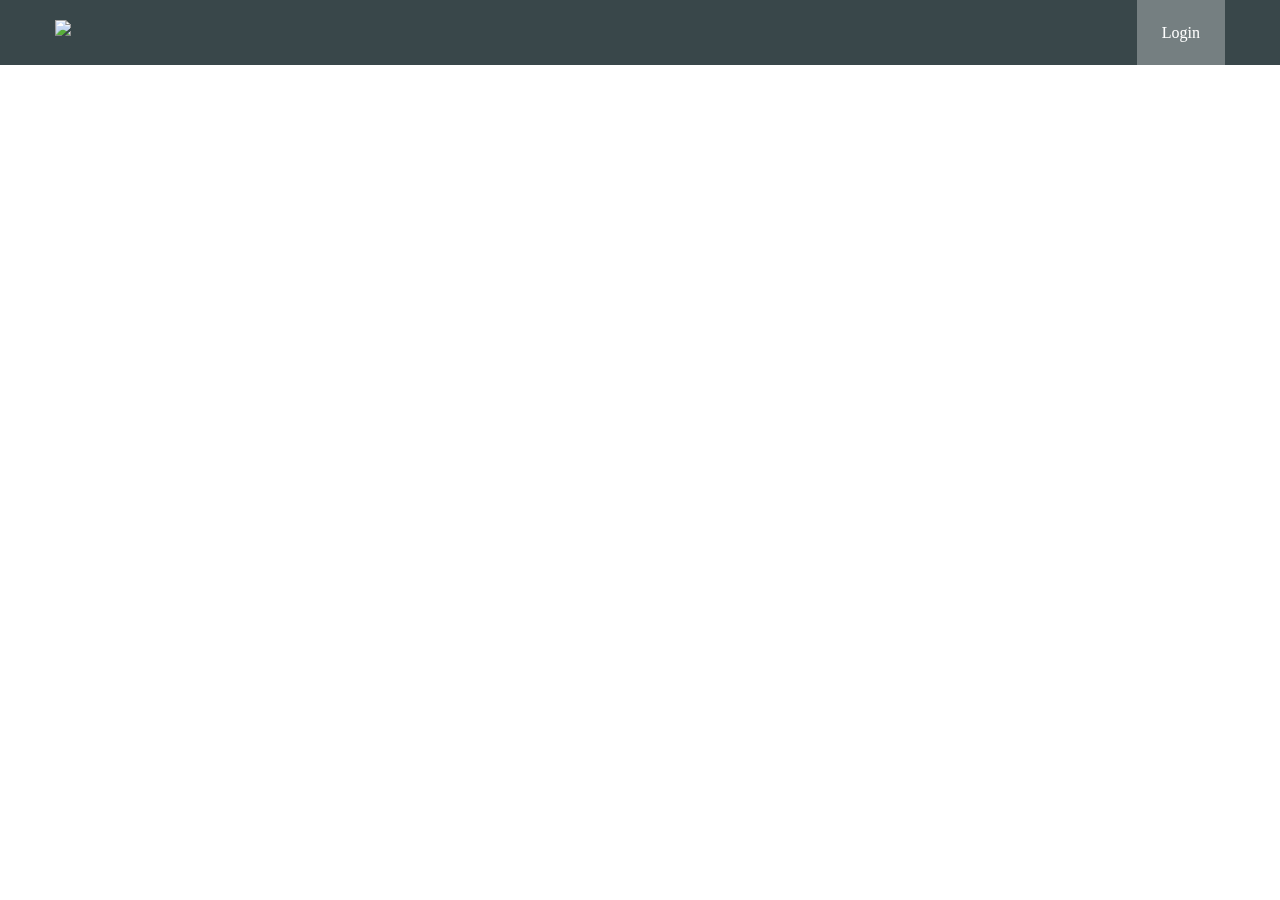
==== websaya/index.html @ 0e630333 "BelajarWEb" ====
<!DOCTYPE html>
<html lang="en">
<head>
    <meta charset="UTF-8">
    <meta http-equiv="X-UA-Compatible" content="IE=edge">
    <meta name="viewport" content="width=device-width, initial-scale=1.0">
    <title>Layout</title>
    <link rel="stylesheet" href="style.css">
    <link rel="stylesheet" href="https://cdn.jsdelivr.net/npm/@fortawesome/fontawesome-free@5.15.3/css/fontawesome.min.css">
</head>
<body>
    <header>
        <div class="container">
            <div class="header-left">
                <img src="https://prog-8.com/images/html/advanced/main_logo.png" class="logo">
            </div>
            <div class="header-right">
                <a href="#" class="login">Login</a>
            </div>
        </div>
    </header>
    <div class="top-wrapper">
        <div class="container">
            <h1>Belajar Coding</h1>
            <h1>Belajar Menjadi Kreatif</h1>
            <p>Platform Belajar Online</p>
            <p>Jadilah tuan rumah di negeri sendiri</p>
            <div class="btn-wrapper">
                <a href="#" class="btn signup">Daftar </a>
                <p>atau</p>
                <a href="" class="btn facebook">Daftar dengan FB</a>
                <a href="" class="btn gmail">Daftar dengan gmail</a>
                <a href="" class="btn Tweeter">Daftar dengan Tweeter</a>

            </div>
        </div>
    </div>
    <footer>

    </footer>
</body>
</html>
---- websaya/style.css ----
body{
    font-family:"Lucida Grande";
    margin:0;
}

header{
    background-color:rgba(35, 51, 54, 0.9);
    height:65px; 
    width: 100%;
    position: fixed;
    top: 0;
    z-index: 10;
}

.logo{
    margin-top: 20px;
    width:124px;
}

.container{
    width:1170px;
    margin: 0 auto;
    padding: 0 15px;
}

.header-left{
    float: left;
}

.header-right{
    float: right;
    background-color: rgba(255,255,255, 0.3);
    
}

.header-right:hover{
    background-color: rgba(255,255,255,0.5);
}

.header-right  a{
    color: #fff;
    display: block;
    line-height: 65px;
    padding: 0 25px;
}
a{
    text-decoration: none;
}

/* class baru  */
.top-wrapper{
    padding: 180px 0 100px 0;
    background-image: url("https://prog-8.com/images/html/advanced/top_en.png");
    background-size: cover;
    color: #fff;
    text-align: center;
}

.top-wrapper h1{
    opacity: 0.7;
    font-size: 45px;
    letter-spacing: 5px;
    margin-bottom: 10px;
}

.top-wrapper p{
    opacity:0.7;
    margin-bottom: 3px;
}

.btn{
    padding: 12px 24px ; 
    color: #fff;
    display: inline-block;
    border-radius: 4px;
}
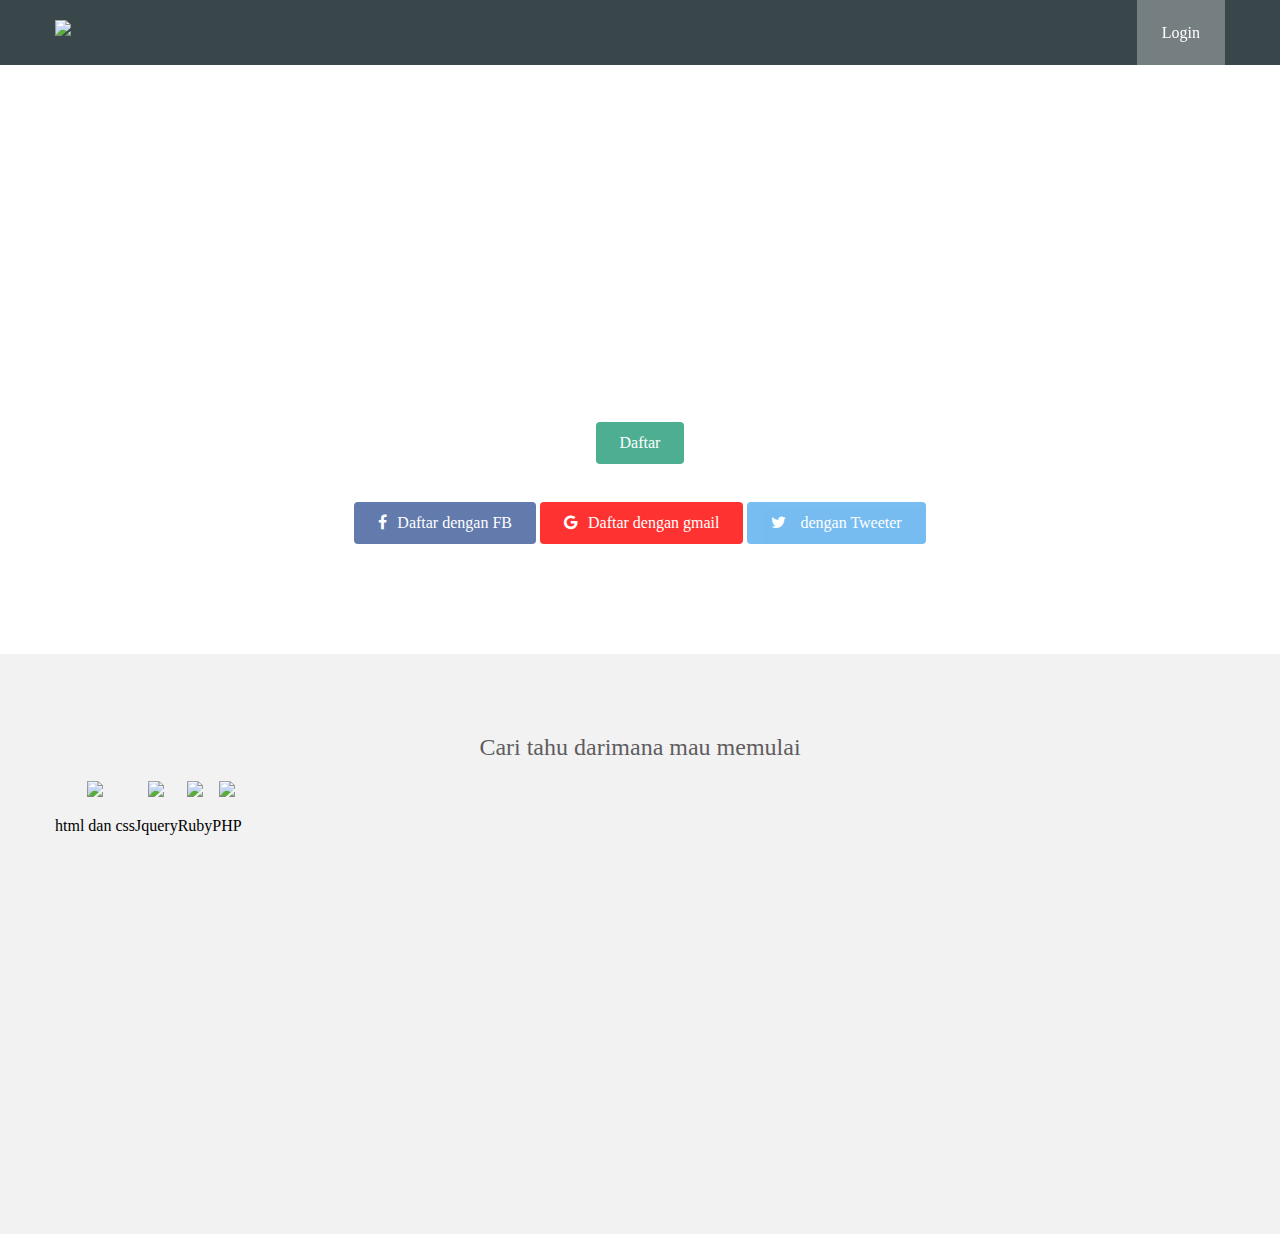
==== commit 6ed4810d: "addkessib" ====
--- a/websaya/index.html
+++ b/websaya/index.html
@@ -1,13 +1,15 @@
 <!DOCTYPE html>
 <html lang="en">
+
 <head>
     <meta charset="UTF-8">
     <meta http-equiv="X-UA-Compatible" content="IE=edge">
     <meta name="viewport" content="width=device-width, initial-scale=1.0">
     <title>Layout</title>
     <link rel="stylesheet" href="style.css">
-    <link rel="stylesheet" href="https://cdn.jsdelivr.net/npm/@fortawesome/fontawesome-free@5.15.3/css/fontawesome.min.css">
+    <link rel="stylesheet" href="https://maxcdn.bootstrapcdn.com/font-awesome/4.3.0/css/font-awesome.min.css">
 </head>
+
 <body>
     <header>
         <div class="container">
@@ -28,10 +30,42 @@
             <div class="btn-wrapper">
                 <a href="#" class="btn signup">Daftar </a>
                 <p>atau</p>
-                <a href="" class="btn facebook">Daftar dengan FB</a>
-                <a href="" class="btn gmail">Daftar dengan gmail</a>
-                <a href="" class="btn Tweeter">Daftar dengan Tweeter</a>
-
+                <a href="" class="btn facebook"><span class="fa fa-facebook"></span>Daftar dengan FB</a>
+                <a href="" class="btn gmail"><span class="fa fa-google"></span>Daftar dengan gmail</a>
+                <a href="" class="btn twitter"><span class="fa fa-twitter"></span> dengan Tweeter</a>
+            </div>
+        </div>
+    </div>
+    <div class="lesson-wrapper">
+        <div class="container">
+            <div class="heading">
+                <h2>Cari tahu darimana mau memulai</h2>
+            </div>
+            <div class="lessons">
+                <div class="lesson">
+                    <div class="lesson-icon">
+                        <img src="https://prog-8.com/images/html/advanced/html.png" >
+                        <p>html dan css</p>
+                    </div>
+                </div>
+                <div class="lesson">
+                    <div class="lesson-icon">
+                        <img src="https://prog-8.com/images/html/advanced/jQuery.png" >
+                        <p>Jquery</p>
+                    </div>
+                </div>
+                <div class="lesson">
+                    <div class="lesson-icon">
+                        <img src="https://prog-8.com/images/html/advanced/ruby.png" >
+                        <p>Ruby</p>
+                    </div>
+                </div>
+                <div class="lesson">
+                    <div class="lesson-icon">
+                        <img src="https://prog-8.com/images/html/advanced/php.png" >
+                        <p>PHP</p>
+                    </div>
+                </div>
             </div>
         </div>
     </div>
@@ -39,4 +73,5 @@
 
     </footer>
 </body>
+
 </html>--- a/websaya/style.css
+++ b/websaya/style.css
@@ -54,6 +54,7 @@
     background-size: cover;
     color: #fff;
     text-align: center;
+
 }
 
 .top-wrapper h1{
@@ -72,5 +73,63 @@
     padding: 12px 24px ; 
     color: #fff;
     display: inline-block;
+    opacity: 0.8;
     border-radius: 4px;
-}+}
+
+.signup{
+    background-color:#239b76;
+}
+
+.facebook{
+    background-color:#3b5998;
+    
+}
+
+.fa{
+    margin-right:10px;
+}
+
+.gmail{
+    background-color:red;
+}
+
+.twitter{
+    background-color:#55acee;
+}
+
+.btn-wrapper{
+    margin: 10px 0;
+
+}
+
+.btn-wrapper p{
+    margin: 10px 0;
+
+}
+
+.btn:hover{
+    opacity:1;
+}
+
+/* lessonwrapper */
+.lesson-wrapper{
+    text-align: center;
+    background-color: #f2f2f2;
+    height:500px;
+    padding-bottom: 80px;
+}
+
+.heading{
+    color:#5f5d60;
+    padding-top:60px;
+}
+
+.heading h2{
+    font-weight:normal;
+}
+
+.lesson{
+    float: left;
+}
+
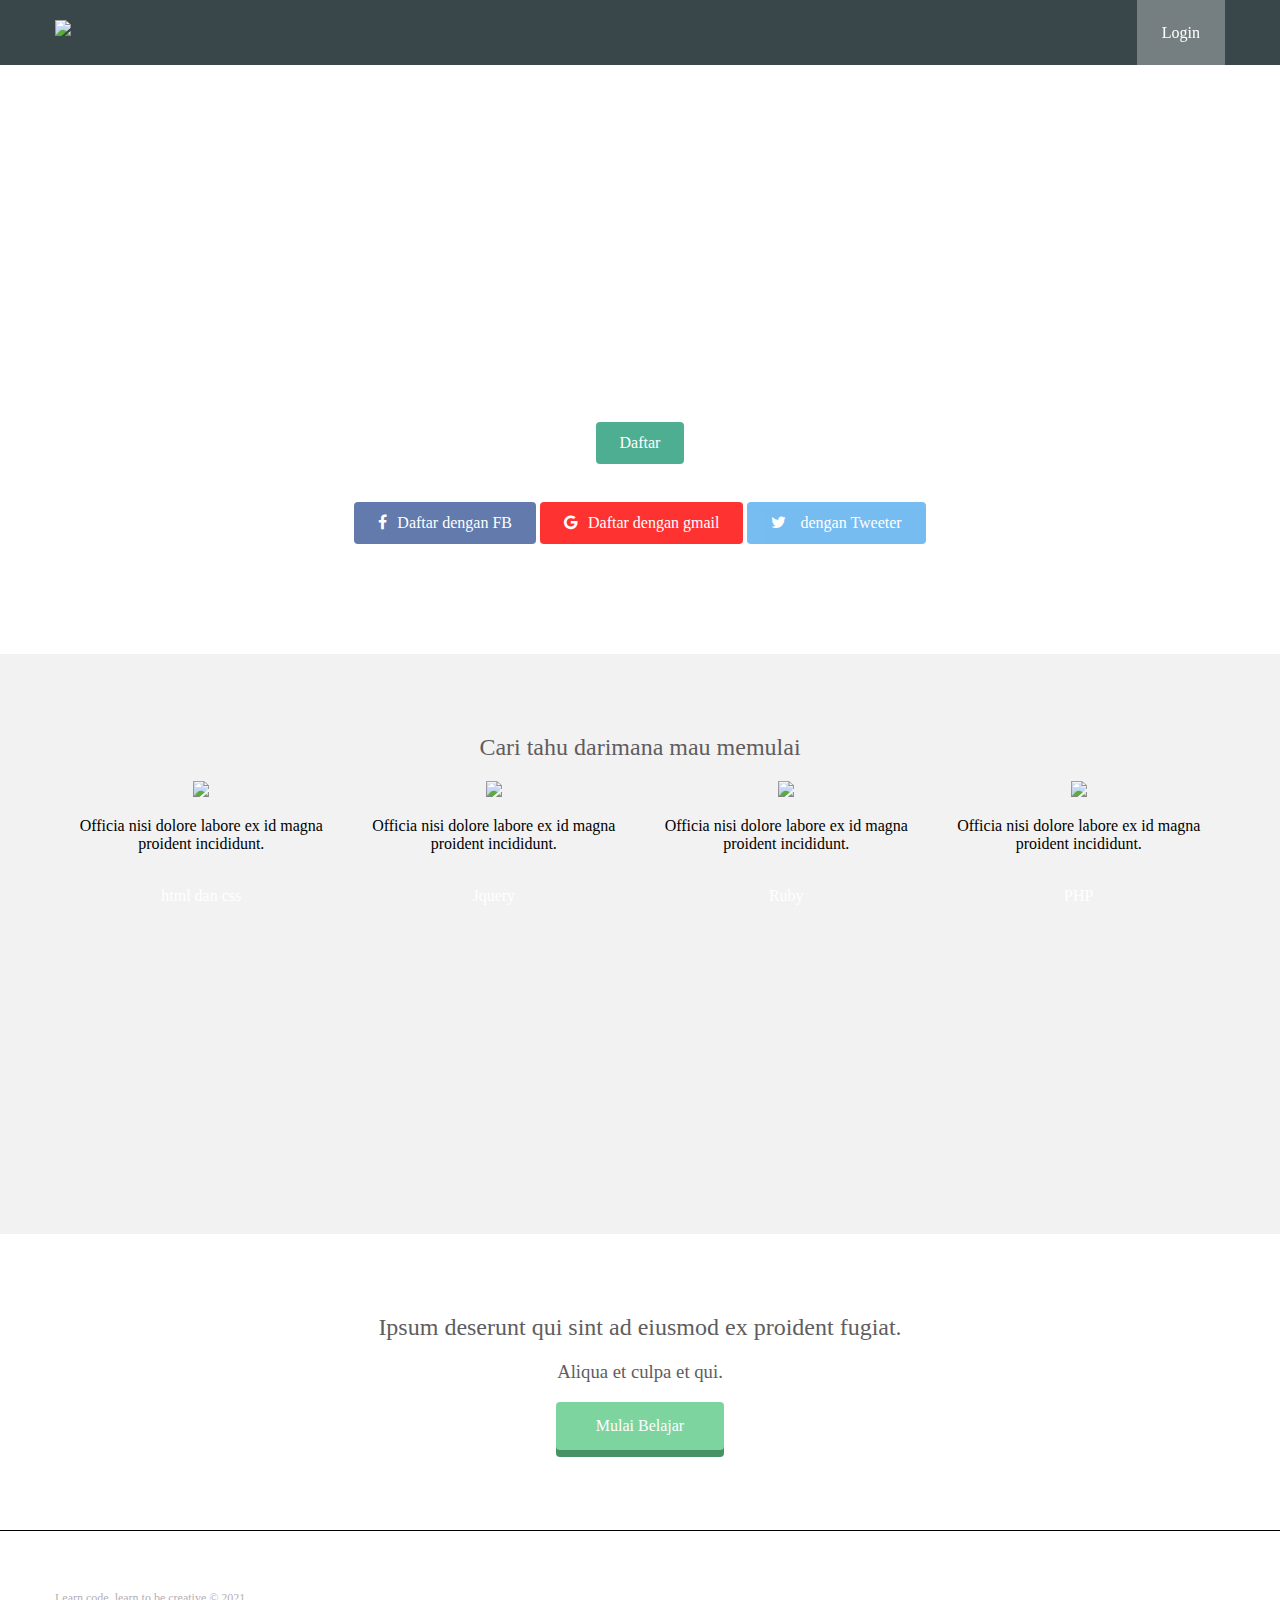
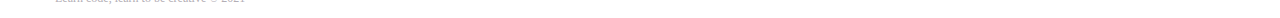
==== commit abfaa1cd: "projectdonee" ====
--- a/websaya/index.html
+++ b/websaya/index.html
@@ -47,30 +47,50 @@
                         <img src="https://prog-8.com/images/html/advanced/html.png" >
                         <p>html dan css</p>
                     </div>
+                    <p class="txt-content">Officia nisi dolore labore ex id magna proident incididunt.</p>
                 </div>
                 <div class="lesson">
                     <div class="lesson-icon">
                         <img src="https://prog-8.com/images/html/advanced/jQuery.png" >
                         <p>Jquery</p>
                     </div>
+                    <p class="txt-content">Officia nisi dolore labore ex id magna proident incididunt.</p>
+
                 </div>
                 <div class="lesson">
                     <div class="lesson-icon">
                         <img src="https://prog-8.com/images/html/advanced/ruby.png" >
                         <p>Ruby</p>
+
                     </div>
+                    <p class="txt-content">Officia nisi dolore labore ex id magna proident incididunt.</p>
+
                 </div>
                 <div class="lesson">
                     <div class="lesson-icon">
                         <img src="https://prog-8.com/images/html/advanced/php.png" >
                         <p>PHP</p>
                     </div>
+                    <p class="txt-content">Officia nisi dolore labore ex id magna proident incididunt.</p>
                 </div>
             </div>
+           
+        </div>
+    </div>
+    <div class="message-wrapper">
+        <div class="container">
+            <div class="heading">
+                <h2>Ipsum deserunt qui sint ad eiusmod ex proident fugiat.</h2>
+                <h3>Aliqua et culpa et qui.</h3>
+            </div>
+            <span class="btn message">Mulai Belajar</span>
         </div>
     </div>
     <footer>
-
+        <div class="container">
+            <img src="https://prog-8.com/images/html/advanced/footer_logo.png" alt="">
+            <p>Learn code, learn to be creative &copy; 2021</p>
+        </div>
     </footer>
 </body>
 
--- a/websaya/style.css
+++ b/websaya/style.css
@@ -131,5 +131,52 @@
 
 .lesson{
     float: left;
+    width: 25%;
 }
 
+.lesson-icon{
+    position: relative;
+}
+
+.lesson-icon p{
+    position: absolute;
+    top: 90px;
+    color: white;
+    width: 100%;
+}
+
+.heading h3{
+    font-weight: normal;
+}
+
+.message-wrapper{
+    border-bottom: 1px solid black;
+    padding-bottom: 80px;
+    text-align: center;
+}
+
+.message{
+    padding: 15px 40px;
+    background-color:#5dca88;
+    box-shadow:0 7px #1a7940;
+    cursor:pointer;
+}
+
+.message:active{
+    position: relative;
+    box-shadow:none;
+}
+
+footer img{
+    width:125px;
+}
+
+footer p{
+    color: #b3aeb5;
+    font-size:12px;
+}
+
+footer{
+    padding-top: 30px;
+}
+
